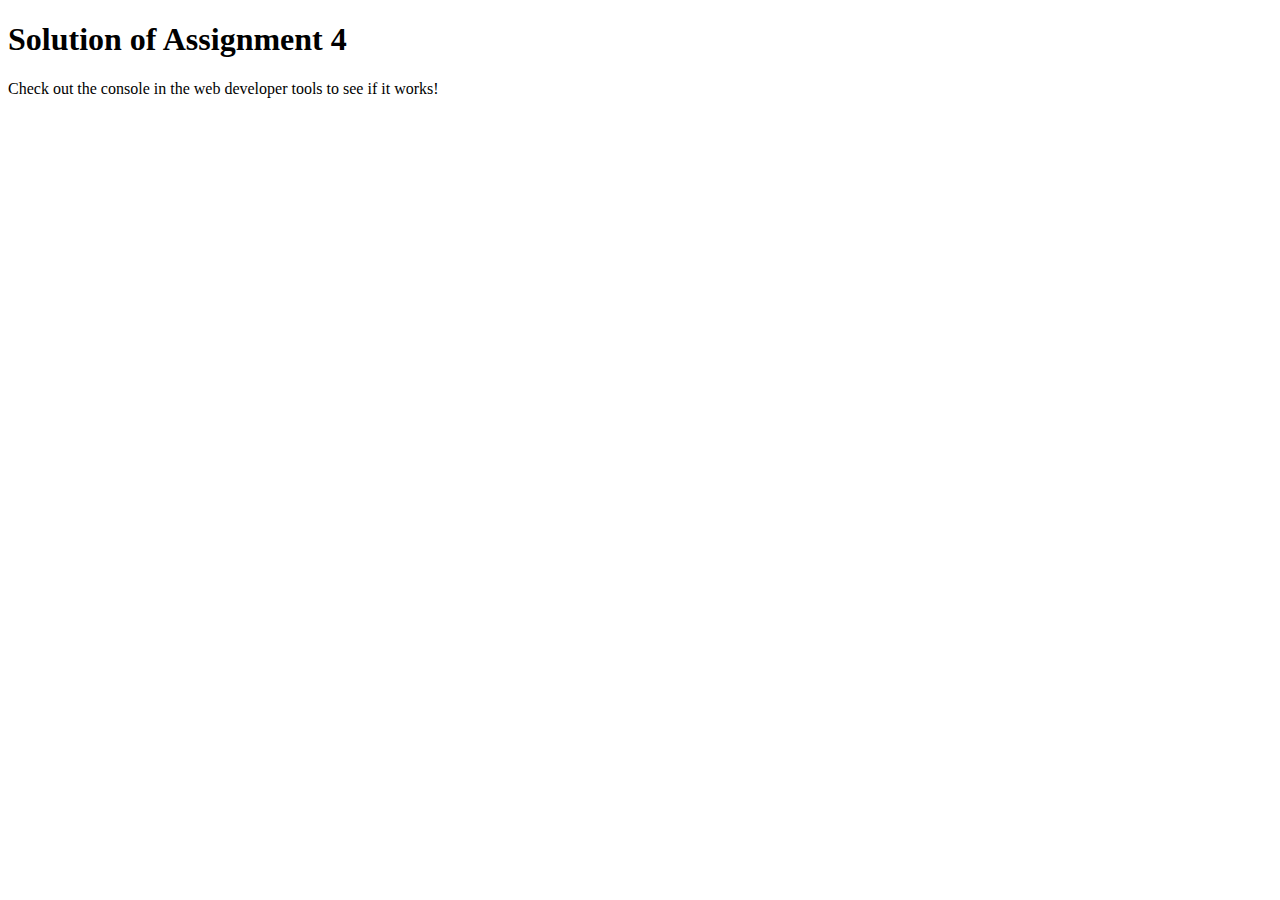
==== module4_solution/index.html @ 53a46075 "Assignment" ====
<!DOCTYPE html>
<html>

<head>
    <meta charset="utf-8">
    <title>Assignment Solution for Module 4</title>
    <script src="SpeakHello.js"></script>
    <script src="SpeakGoodBye.js"></script>
    <script src="script.js"></script>
</head>

<body>
    <h1>Solution of Assignment 4</h1>
    <p>Check out the console in the web developer tools to see if it works!</p>
</body>

</html>
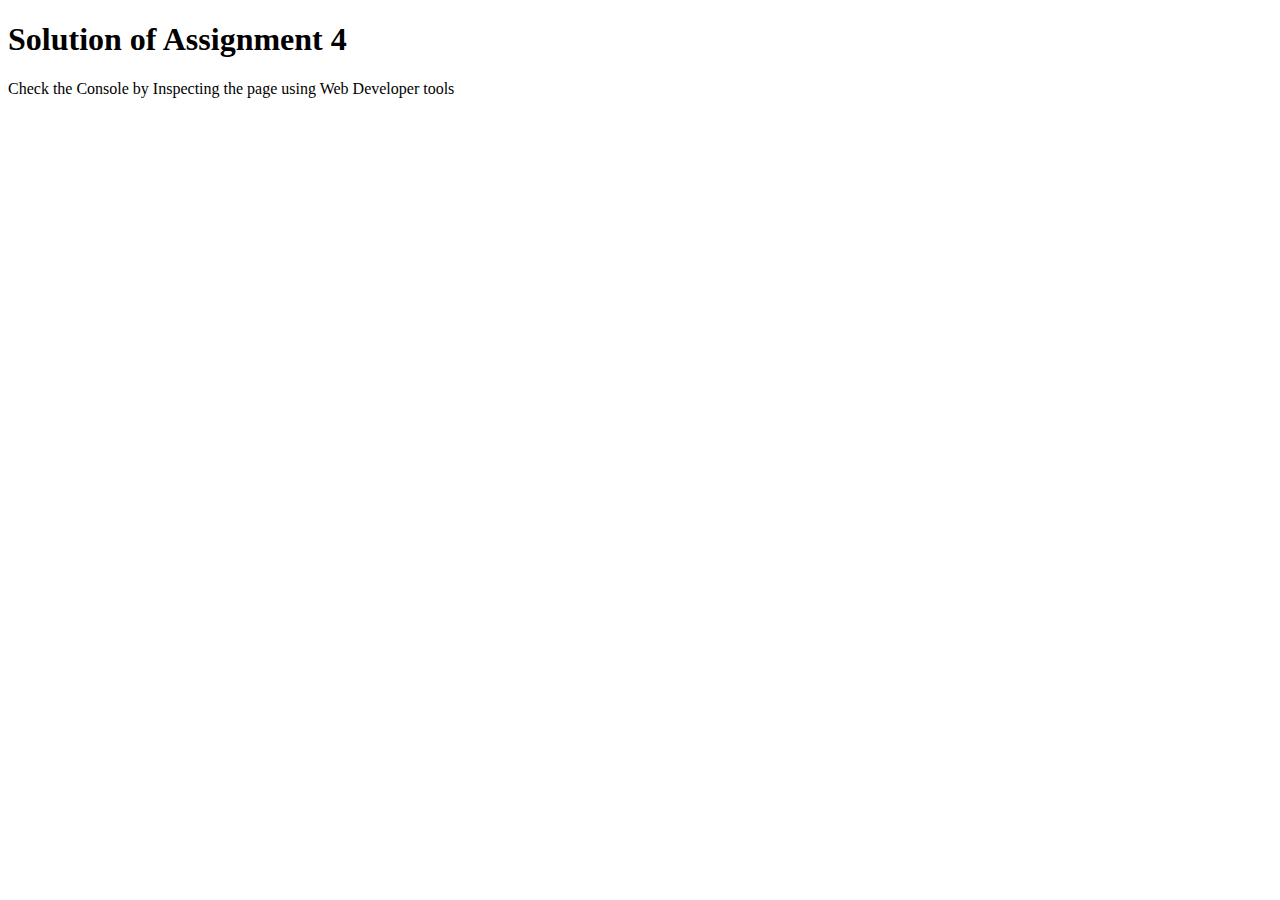
==== commit 15d75139: "Assignment" ====
--- a/module4_solution/index.html
+++ b/module4_solution/index.html
@@ -11,7 +11,7 @@
 
 <body>
     <h1>Solution of Assignment 4</h1>
-    <p>Check out the console in the web developer tools to see if it works!</p>
+    <p>Check the Console by Inspecting the page using Web Developer tools</p>
 </body>
 
 </html>
